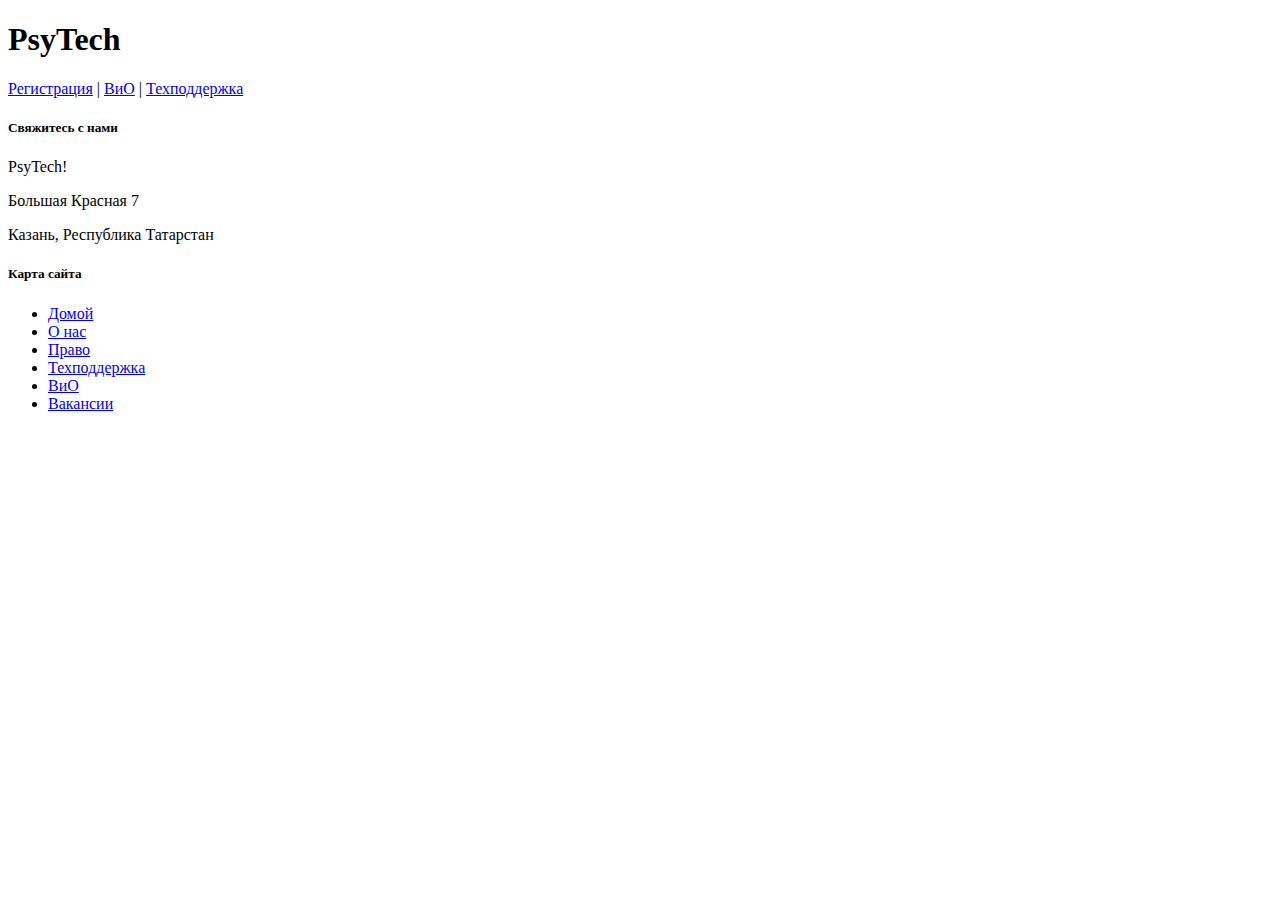
==== faq.html @ 867b8db9 "Добавлена разметка главной страницы" ====
<!doctype html>
<html>

<head>
    <meta charset="utf-8" />
    <link href="style.css" rel="stylesheet" type="text/css" />
    <title>Познай себя</title>
</head>

<body>
    <header>
        <h1>PsyTech</h1>
        <nav>
            <a href="#">Регистрация</a> |
            <a href="#">ВиО</a> |
            <a href="#">Техподдержка</a>
        </nav>

    </header>
    <main>
    </main>
    <footer>
        <div class="contact">
            <h5>Свяжитесь с нами</h5>
            <p>PsyTech!</p>
            <p>Большая Красная 7</p>
            <p>Казань, Республика Татарстан</p>
        </div>
        <div class="sitemap">
            <h5>Карта сайта</h5>
            <ul>
                <li><a href="index.html">Домой</a></li>
                <li><a href="#">О нас</a></li>
                <li><a href="#">Право</a></li>
                <li><a href="#">Техподдержка</a></li>
                <li><a href="#">ВиО</a></li>
                <li><a href="#">Вакансии</a></li>
            </ul>
        </div>
    </footer>
</body>

</html>
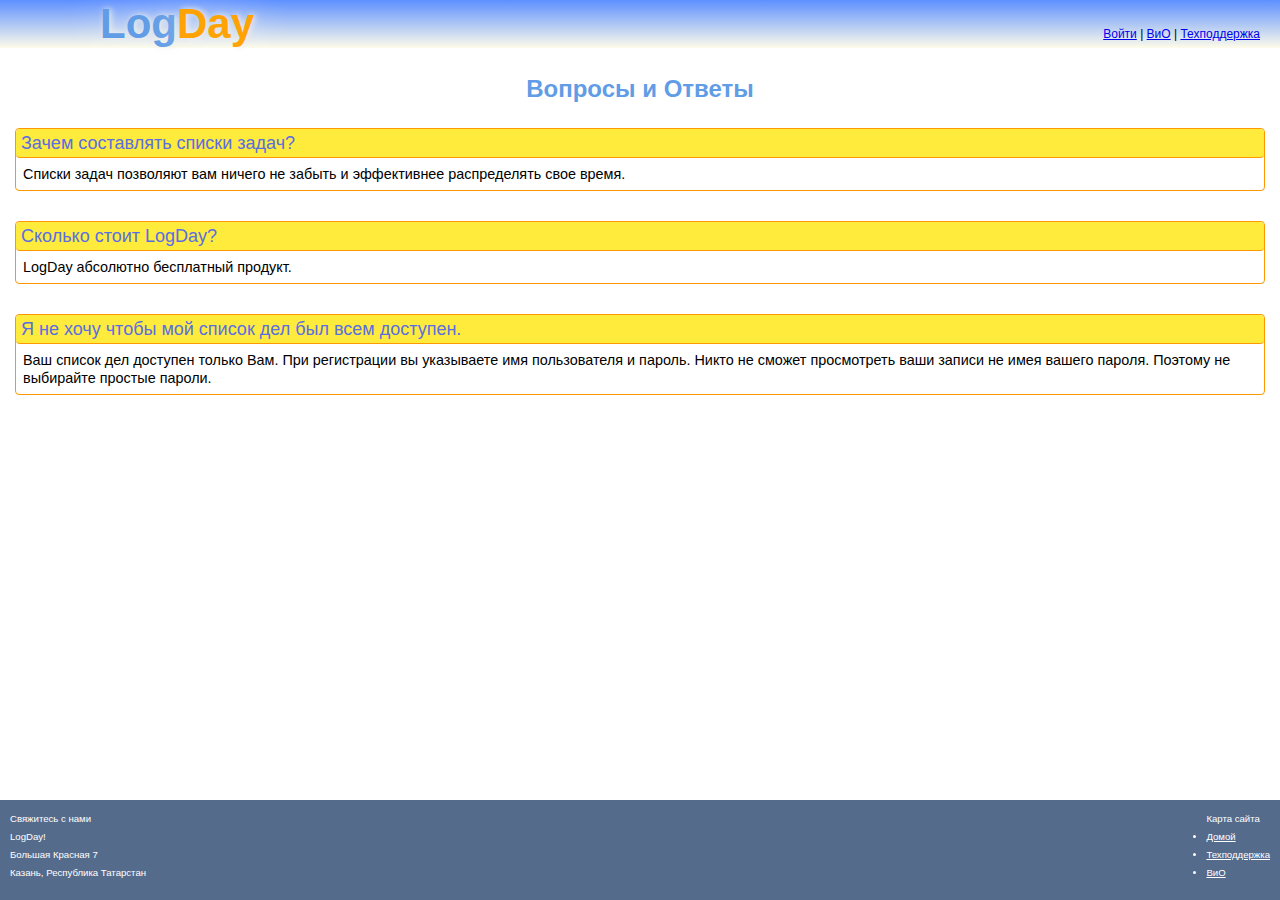
==== commit 8f44c10d: "Добавлено стилевое оформление" ====
--- a/faq.html
+++ b/faq.html
@@ -2,27 +2,58 @@
 <html>
 
 <head>
-    <meta charset="utf-8" />
-    <link href="style.css" rel="stylesheet" type="text/css" />
-    <title>Познай себя</title>
+    <meta charset="utf-8">
+    <link href="css/reset.css" rel="stylesheet" type="text/css" />
+    <link href="css/style.css" rel="stylesheet" type="text/css" />
+    <title>Менеджер задач</title>
 </head>
 
 <body>
     <header>
-        <h1>PsyTech</h1>
+        <a href="index.html">
+            <h1><span>Log</span>Day</h1>
+        </a>
         <nav>
-            <a href="#">Регистрация</a> |
-            <a href="#">ВиО</a> |
+            <a href="#">Войти</a> |
+            <a href="faq.html">ВиО</a> |
             <a href="#">Техподдержка</a>
         </nav>
 
     </header>
     <main>
+        <h2>Вопросы и Ответы</h2>
+        <section class="faq">
+            <section class="quest">
+                Зачем составлять списки задач?
+            </section>
+            <section class="answer">
+                Списки задач позволяют вам ничего не забыть и эффективнее распределять свое время.
+            </section>
+        </section>
+
+        <section class="faq">
+            <section class="quest">
+                Сколько стоит LogDay?
+            </section>
+            <section class="answer">
+                LogDay абсолютно бесплатный продукт.
+            </section>
+        </section>
+
+        <section class="faq">
+            <section class="quest">
+                Я не хочу чтобы мой список дел был всем доступен.
+            </section>
+            <section class="answer">
+                Ваш список дел доступен только Вам. При регистрации вы указываете имя пользователя и пароль. Никто не сможет просмотреть
+                ваши записи не имея вашего пароля. Поэтому не выбирайте простые пароли.
+            </section>
+        </section>
     </main>
     <footer>
         <div class="contact">
             <h5>Свяжитесь с нами</h5>
-            <p>PsyTech!</p>
+            <p>LogDay!</p>
             <p>Большая Красная 7</p>
             <p>Казань, Республика Татарстан</p>
         </div>
@@ -30,11 +61,8 @@
             <h5>Карта сайта</h5>
             <ul>
                 <li><a href="index.html">Домой</a></li>
-                <li><a href="#">О нас</a></li>
-                <li><a href="#">Право</a></li>
                 <li><a href="#">Техподдержка</a></li>
-                <li><a href="#">ВиО</a></li>
-                <li><a href="#">Вакансии</a></li>
+                <li><a href="faq.html">ВиО</a></li>
             </ul>
         </div>
     </footer>
--- a/css/style.css
+++ b/css/style.css
@@ -0,0 +1,129 @@
+* {
+  margin : 0;
+  padding : 0;
+  box-sizing: border-box;
+}
+h2{
+    text-align: center;
+    font-size: 2em;
+    font-weight: 600;
+    margin: 15px;
+    color: #619ce6;
+}
+
+h3{
+    padding: 10px;
+    font-size: 1.5em;
+    font-weight: 600;
+    color: #619ce6;
+}
+
+body {
+    background: #fff;
+	margin: 0;
+	padding:0;
+	font-family: Arial, Helvetica, sans-serif;
+	font-size: 12px;
+	line-height: 1.5em;
+	width: 100%;   
+    height: 100%; 
+    position: absolute;
+}
+
+header {
+    margin: auto;    
+    background: linear-gradient(to top, #fefcea 00%, rgba(20, 94, 255, 0.69) 100% );
+    position: absolute;
+    width: 100%;
+    z-index: 100;
+}
+
+header h1 {
+    margin: 15px;
+    margin-left: 100px;
+    font-size: 3.5em;
+    font-weight: 800;
+    text-shadow: 2px 0px 6px #efeeea, 3px 3px 1em #f5f5f5;
+    float: left;
+    color: #ffa304;
+    cursor: pointer;
+}
+
+header h1>span {
+    color: #619ce6;
+}
+
+nav {
+   float: right;
+    margin: 25px 20px 0 0;
+}
+
+main{
+    margin: auto;
+    overflow: auto;
+    padding: 15px;
+    position: absolute;
+    width: 100%;
+    top: 50px;
+    bottom: 100px;
+}
+
+main ul {
+    padding-left: 2em;
+}
+
+.content > div{
+    float: left;
+}
+
+.content > img {
+    float: right;
+    margin-right: 10%;
+}
+
+footer{
+    background-color: rgb(85, 107, 140);
+    margin: auto;
+    overflow: auto;
+    color: #fff;
+    font-size: 0.8em;  
+    padding: 10px;
+    height: 100px;
+    position: absolute;
+    width: 100%;
+    bottom: 0;
+}
+
+.contact{
+    float: left;
+} 
+
+.sitemap{
+    float: right;
+}
+
+.sitemap a {
+    color :#fff;
+}
+
+.faq{
+    margin-top: 30px;
+    border: 1px solid #FF9800;
+    border-radius: 4px;
+    box-sizing: border-box;
+}
+
+.quest{
+    font-size: 1.5em;
+    font-weight: 500;
+    background: #FFEB3B;
+    padding: 5px;
+    border-bottom: 1px solid #FF9800;
+    border-radius: 4px;
+    color: #596ee2;
+}
+
+.answer {
+    padding: 7px;
+    font-size: 1.2em;
+}